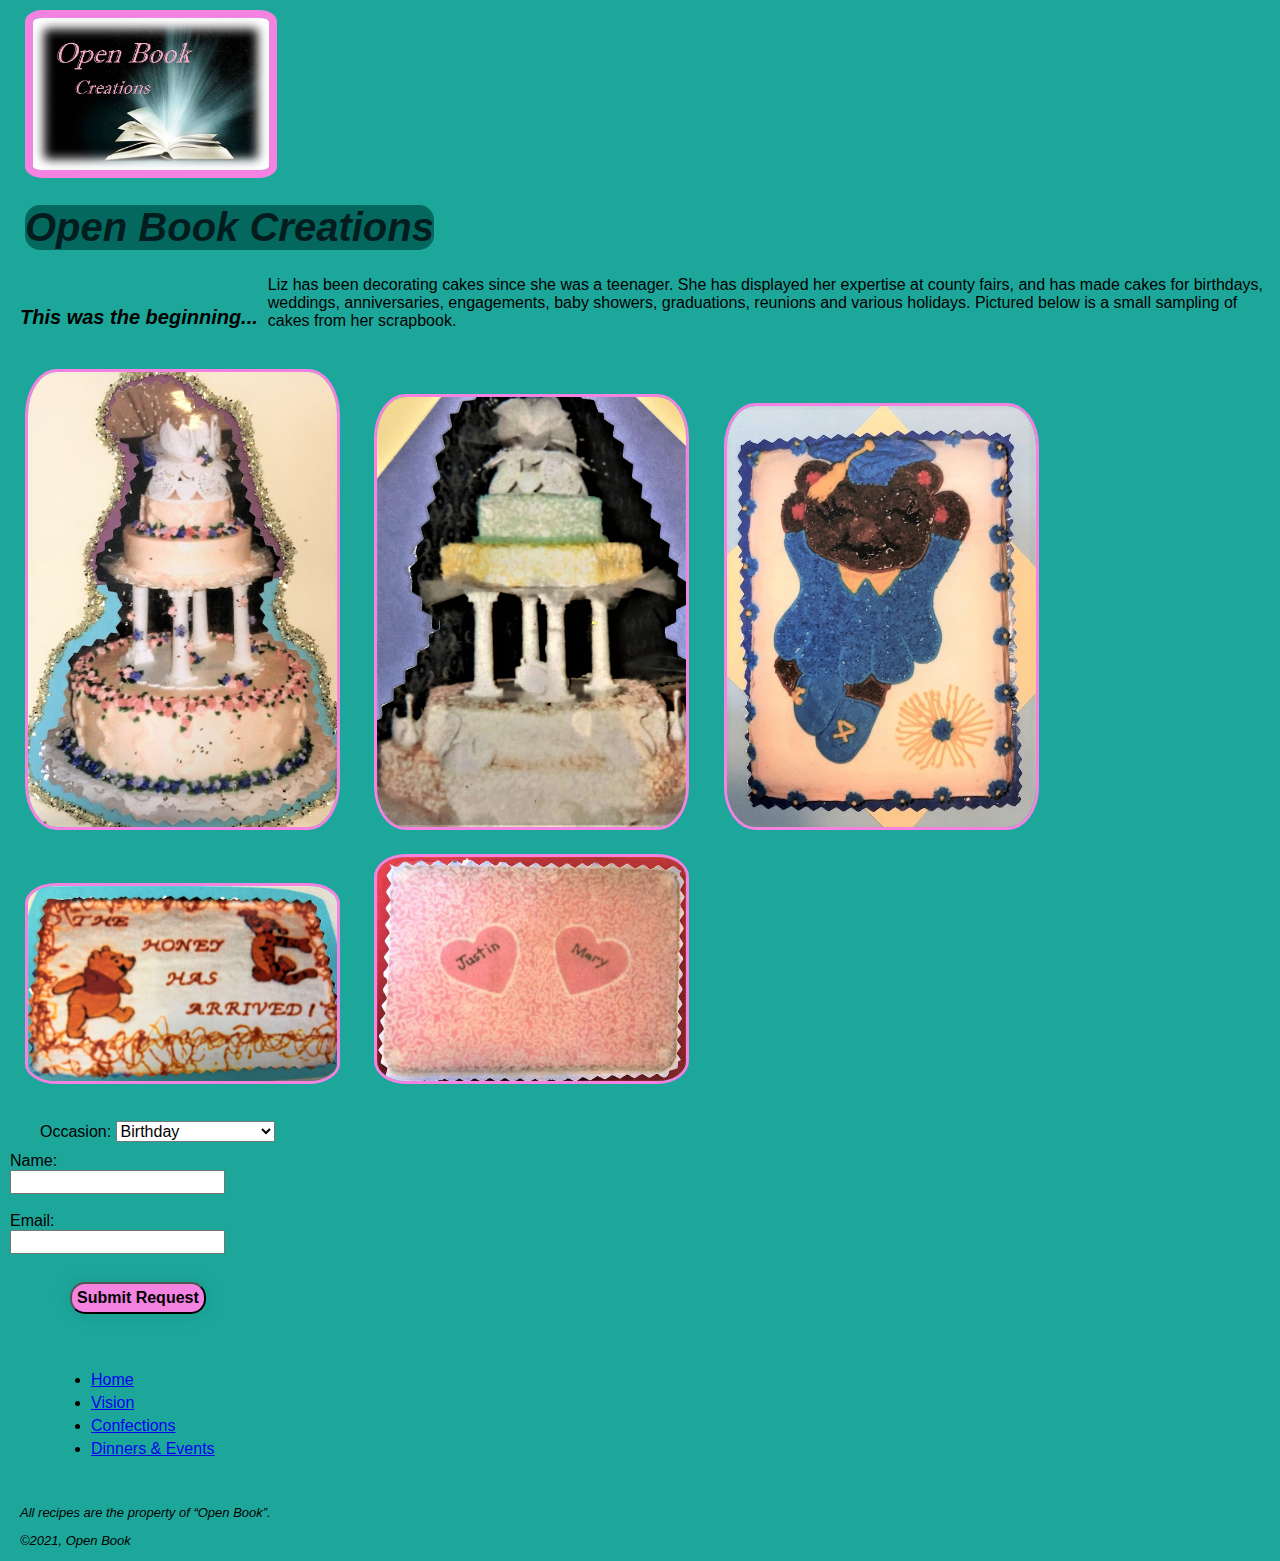
==== cakes.html @ b17e4d58 "removed junk files and corrected links" ====
<!DOCTYPE html>
<html lang="en" dir="ltr">
<head>
  <meta name="viewport" content="width=device-width,initial-scale=1">
  <link href="css/normalize.css" type="text/css" rel="stylesheet">
  <title>Open Book</title>
  <link href="css/styles.css" type="text/css" rel="stylesheet">
</head>
  <body>
    <figure>
      <img src="img/cakes.jpg" alt= "image of an open book with rays of light 
      shining out from the pages"class="logo"/>
    </figure>  
    <h1>Open Book Creations</h1>

    <h4>This was the beginning...</h4>

    <p>Liz has been decorating cakes since she was a teenager. She has displayed her expertise 
      at county fairs, and has made cakes for birthdays, weddings, anniversaries, engagements, baby 
      showers, graduations, reunions and various holidays. Pictured below is a small sampling of 
      cakes from her scrapbook.
      </p> 
<br>

<div id = "cake_container" class = "cake-photos">
    <img src="img/wedding_1.jpg" alt= "image of a white wedding cake decorated with pink and blue 
    flowers and a pair of swans on top" class='cakes'/>
    <img src="img/wedding_2.jpg" alt= "image of a white wedding cake with a silver number 25 
    in a wreath of white flowers on top." class='cakes'/>
    <img src="img/grad_bear2.jpg" alt= "image of brown cartoon bear wearing a blue cap & gown for 
    graduation." class='cakes'/>
    <img src="img/honey-edit.jpg" alt= "image of Winnie the Pooh and Tigger, and the words 
    'The Honey Has Arrived'." class='cakes'/>
    <img src="img/engaged-edit.jpg" alt= "image of two pink hearts on a pink and white cake. Inside each heart is a name. One is Justin, the other is Mary." class='cakes'/>
</div>

<br>

    <div class = "form-setup">
      <label for="occ_type">Occasion:</label>
      <select id="occ_type" name="special">
        <optgroup label="Pick One"> 
            <option value="birthday">Birthday</option>
            <option value="wedding">Wedding</option>
            <option value="anniversary">Anniversay</option>
            <option value="shower">Showers</option>
            <option value="other">Other Occasions</option>
        </optgroup>
      </select>  
    </div>
  <br>
      <div class= "contact-container ">
        <form id="form" action="index.html" method="post"> 
          <div class="label-input-group">
            <label for="name">Name:</label>      
            <input type="text" id="name" name="user_name">
           </div>
  <br>
          <div class="label-input-group">
          <label for="mail">Email:</label>
          <input type="email" id="mail" name="user_email">
        </div>
      </form>
    </div>
  <br>
      <button type="submit">Submit Request</button>
  <br>
    <nav>
      <ul>
        <li><a href="index.html">Home</a></li>
        <li><a href="concept.html">Vision</a></li>
        <li><a href="confection.html">Confections</a></li>
        <li><a href="dinners.html">Dinners & Events</a></li>
      </ul>
    </nav>
  </body> 
  <footer>
   <!-- <a href="https://www.freepik.com/vectors/infographic">Infographic vector created by freepik - www.freepik.com</a>-->
    <p>All recipes are the property of “Open Book”.</p>
    <p>&copy;2021, Open Book</p>
  </footer>
  </html>
---- css/styles.css ----
/* base page setup -------------------------------- */
* {
    box-sizing: border-box;
}

body {
    background-color: rgb(29, 167, 155);
    font-family:'Book Antiqua', 'Goudy Old Style', Arial, sans-serif;
    margin: 10px;
}

footer {
    margin-left: 10px;
    font-size: small;
    font-style: italic;
 }
 
/* Headers -------------------------------- */

h1, h2, h3, h4 {
    margin-left: 15px;
    font-style: italic;
    border-radius: 15px;
    width:fit-content;
}


h1 {    
    background-color: rgb(4, 104, 95);
    font-size: 40px;
    color: rgb(3, 29, 31);
    font-weight: bold;
}

h2, h3, h4 {
    float: inline-start;
    margin: 20px 0 10px 0;
    font-size: 25px;
   
} 
h4 {
    font-size: 20px;
    padding: 10px;
    margin-bottom: 5px;
}

/* text & list styling-------------------------------- */

.content-block {
    display:inline-block;
    margin: 10px;
}

nav {margin: 10px 15px 2px 15px;
    display: inline-block;
    padding: 1rem;
}
 li {
    margin: 5px 10px;
    justify-content: space-around;
 }


/* forms and buttons styling-------------------------------- */

.form-setup,
.info,
.other {
    display:inline-block;
    flex-direction: column;
    margin-left: 30px;
    margin-bottom: 10px;
}

button {
   background-color:  rgb(243, 130, 224);
   box-shadow:0 0 15px 5px rgba(0,0,0,0.06);
   font-weight: bold; 
   border-radius: 15px;
   margin: 10px 25px 15px 60px;
   padding: 5px;
}
.info {
    margin: 10px;
    padding: 10px;
    max-width: 50%;
    border-radius: 15px;
/*    box-shadow:0 0 15px 4px rgb(243, 130, 224);   */
}

.contact-container {
    display: flex;
    flex-direction: row;
    align-items: flex-start;
    flex: auto;
/*    width: fit-content;  */
}

.name,
.mail {
    justify-content:space-around;
}

.label-input-group {
    display: flex;
        flex-direction: column;
 /* margin: 10px 20px;
    padding:10px;
    border-radius: 10px;  */
}

.restrict-input-group {
   display: flex;
   flex-direction: row;
   margin: 15px 20px;
} 

textarea {
    width: 50%;
    resize: vertical;
    border: rgb(243, 130, 224) 3px;
}

/* logos, photos and docs ----------------------------------------- */
.logo,
.pan-logo {
    border: solid rgb(243, 130, 224) 8px;
   /* margin-left: 15px; */
   display:flex;
    justify-content:space-evenly;
    align-content: center;
    max-width: 50%; 
    max-height: auto; 
    margin-top: 10px;
    border-radius: 7%;
}

.owner {
    border-radius: 50%;
    max-height: auto;
    max-width: 30%;
    border: solid rgb(243, 130, 224) 5px;
    display:flex;
    justify-content: center;
    align-content: center;   
}
.cake_container {
  display: flex;
    flex-direction:row;
    flex-wrap: wrap;
    justify-content: space-evenly;
}
    
    
.cakes {
    margin-bottom:15px; 
    max-width: 50%; /* changed from 100 */
    height: auto;
    border-radius: 10%; 
    border: solid rgb(243, 130, 224) 3px;
}

/* Pseudo-elements -------------------------------- */

.intro::first-line {    
    font-weight: bold;
    font-size: 1.4em;
    font-style: italic;
    color:rgb(158, 9, 131);
    margin-bottom: 5px;
 }
 
 /* Media Queries ---------------------------------- */

 
@media screen and (min-width: 600px) {
    .logo,
    .owner,
    .pan-logo {
        border: solid rgb(243, 130, 224) 8px;
        max-width: 20%;
    /*    max-height: auto;   */
        justify-content: center;
        align-items: center;
    }
    .pan-logo {
        max-width: 200px;
    }
    img {
        max-width: 500px;
        max-height: auto;
        Margin: 5px 15px;
    }
    .cake_container {
        display: flex;
          flex-direction:row;
          flex-wrap: wrap;
          justify-content: flex-start;
     } 
      .cakes {
        margin-bottom:15px; 
        max-width: 25%; /* changed from 100 */
        height: auto;
        border-radius: 10%; 
        border: solid rgb(243, 130, 224) 3px;
     }   
}

/* Media Query added from code pen ---------------------------------- */
/* 
@media screen and (min-width: 678px) {
    .nav {
        display: flex;
        position: relative;
        right: auto;
        top: auto;
        flex-direction: row;
        justify-content: space-around;
        padding: 0;
    }
    .navlink {
        display: block;
        list-style-type: none;
        margin: 0;
    }
    .navlink a {
        color: #ccc;
        text-decoration: none;
        font-size: 1.2em;
    }
    .burger {
        font-size: 1.2em;
        display: none;
    }
}
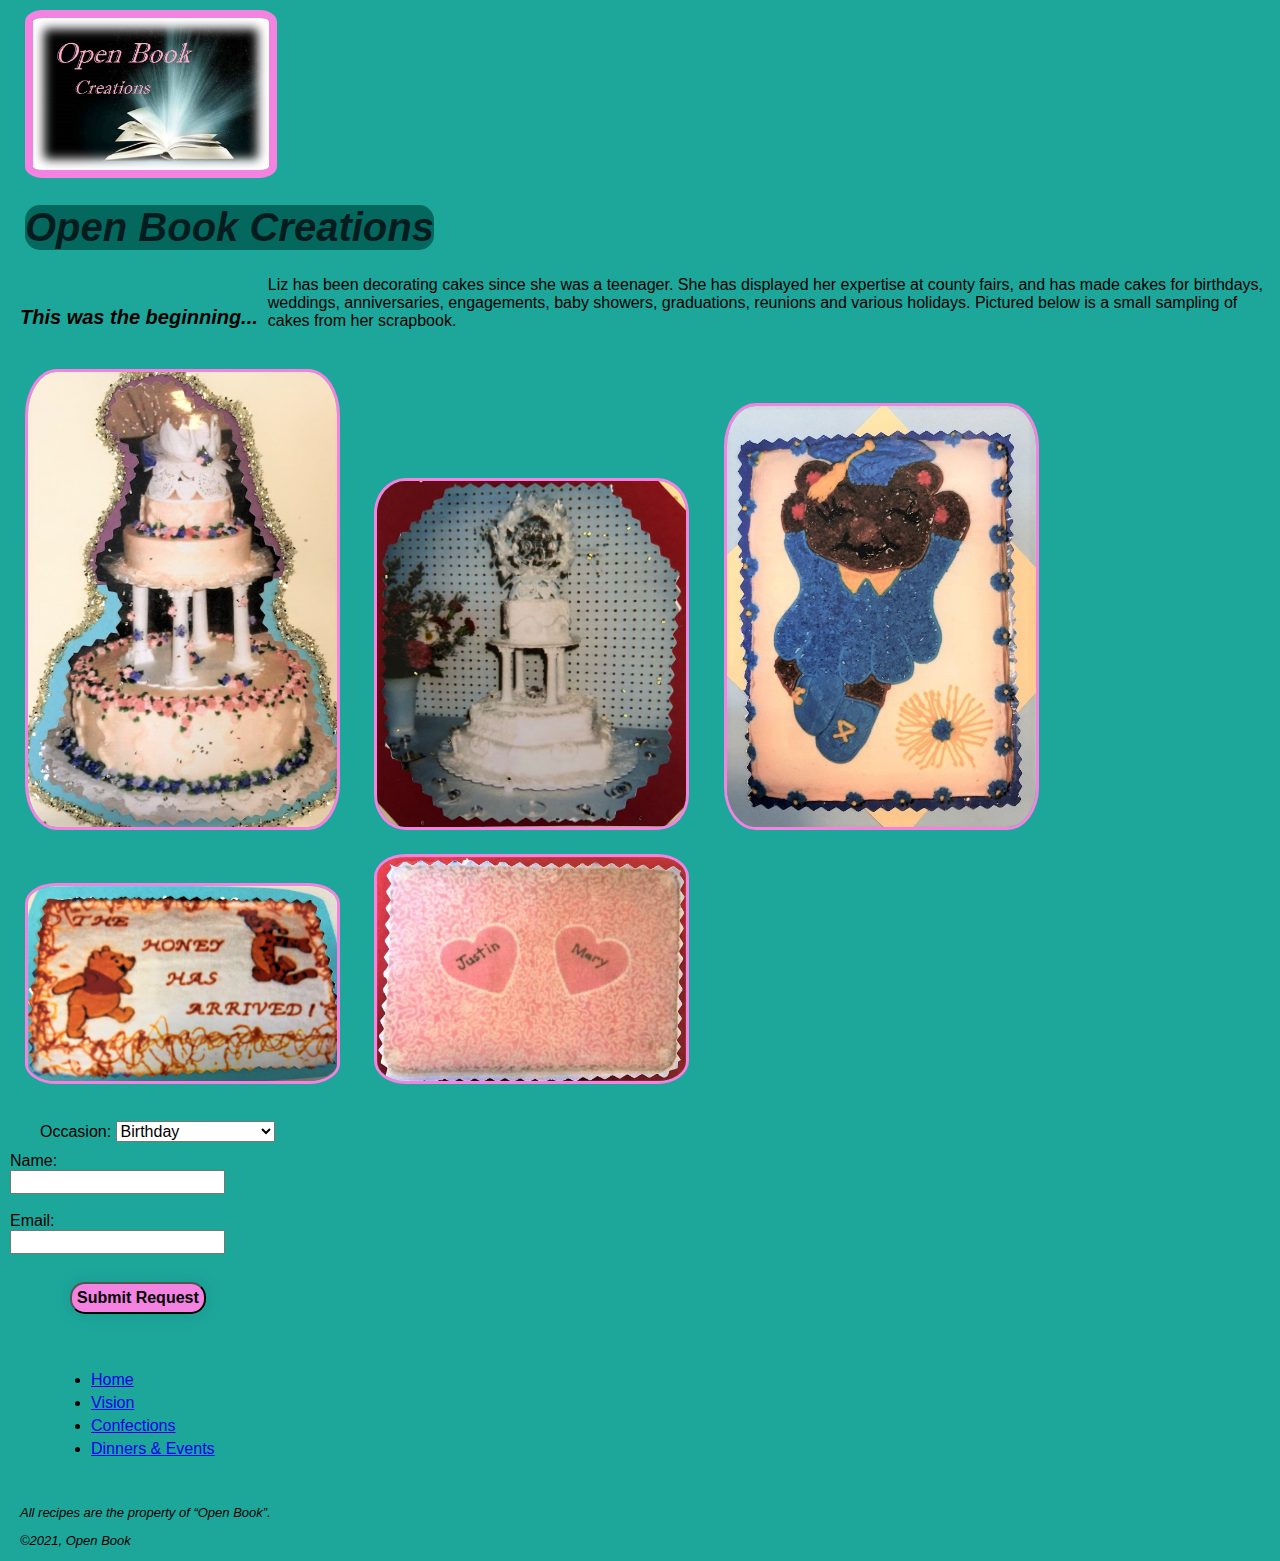
==== commit 9af77019: "updating js to add email validatiion and estimate... still needs work" ====
--- a/cakes.html
+++ b/cakes.html
@@ -8,7 +8,7 @@
 </head>
   <body>
     <figure>
-      <img src="img/cakes.jpg" alt= "image of an open book with rays of light 
+      <img src="image\cakes.jpg" alt= "image of an open book with rays of light 
       shining out from the pages"class="logo"/>
     </figure>  
     <h1>Open Book Creations</h1>
@@ -23,15 +23,15 @@
 <br>
 
 <div id = "cake_container" class = "cake-photos">
-    <img src="img/wedding_1.jpg" alt= "image of a white wedding cake decorated with pink and blue 
+    <img src="image\wedding_1.jpg" alt= "image of a white wedding cake decorated with pink and blue 
     flowers and a pair of swans on top" class='cakes'/>
-    <img src="img/wedding_2.jpg" alt= "image of a white wedding cake with a silver number 25 
+    <img src="image\anniversary_25.jpg" alt= "image of a white wedding cake with a silver number 25 
     in a wreath of white flowers on top." class='cakes'/>
-    <img src="img/grad_bear2.jpg" alt= "image of brown cartoon bear wearing a blue cap & gown for 
+    <img src="image\grad_bear2.jpg" alt= "image of brown cartoon bear wearing a blue cap & gown for 
     graduation." class='cakes'/>
-    <img src="img/honey-edit.jpg" alt= "image of Winnie the Pooh and Tigger, and the words 
+    <img src="image\honey-edit.jpg" alt= "image of Winnie the Pooh and Tigger, and the words 
     'The Honey Has Arrived'." class='cakes'/>
-    <img src="img/engaged-edit.jpg" alt= "image of two pink hearts on a pink and white cake. Inside each heart is a name. One is Justin, the other is Mary." class='cakes'/>
+    <img src="image\engaged-edit.jpg" alt= "image of two pink hearts on a pink and white cake. Inside each heart is a name. One is Justin, the other is Mary." class='cakes'/>
 </div>
 
 <br>
--- a/css/styles.css
+++ b/css/styles.css
@@ -21,6 +21,8 @@
     margin-left: 15px;
     font-style: italic;
     border-radius: 15px;
+    border-color: rgb(80, 163, 80);
+    border-width: 10px;
     width:fit-content;
 }
 
@@ -120,6 +122,7 @@
     resize: vertical;
     border: rgb(243, 130, 224) 3px;
 }
+
 
 /* logos, photos and docs ----------------------------------------- */
 .logo,
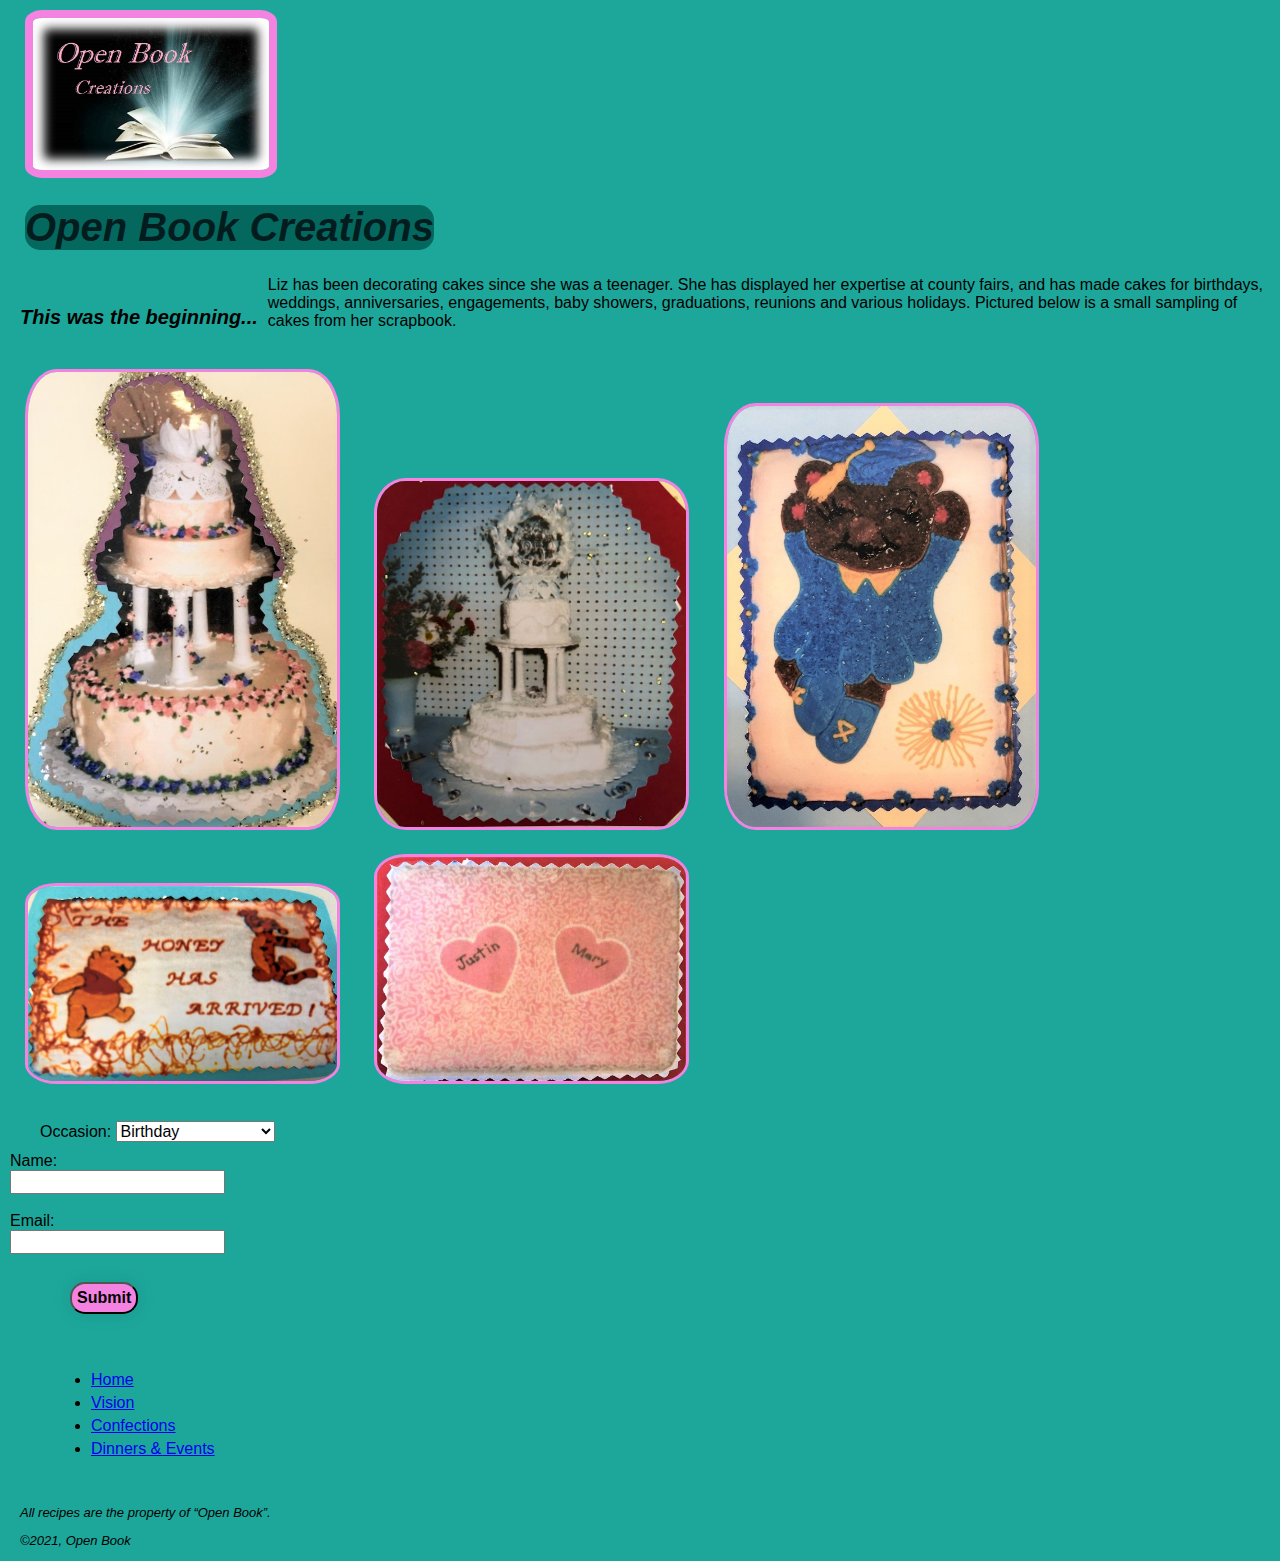
==== commit 020d78e3: "updated buttons on pages to access validation" ====
--- a/cakes.html
+++ b/cakes.html
@@ -63,7 +63,7 @@
       </form>
     </div>
   <br>
-      <button type="submit">Submit Request</button>
+  <button onclick="validate('mail')" type="submit">Submit</button>
   <br>
     <nav>
       <ul>
@@ -73,6 +73,7 @@
         <li><a href="dinners.html">Dinners & Events</a></li>
       </ul>
     </nav>
+    <script src="./js/validate.js"></script>
   </body> 
   <footer>
    <!-- <a href="https://www.freepik.com/vectors/infographic">Infographic vector created by freepik - www.freepik.com</a>-->
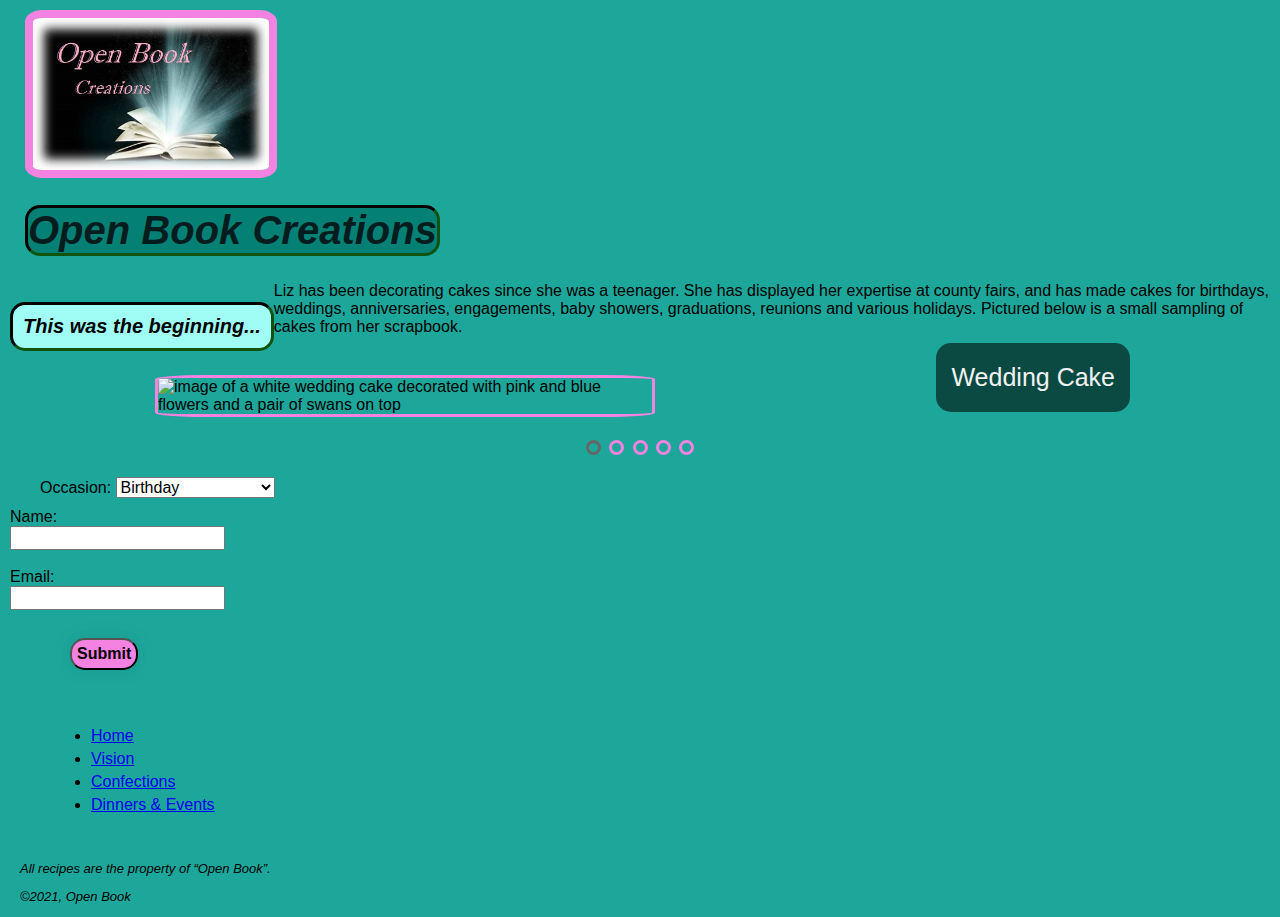
==== commit 00d8bb41: "added slideshow to cakes page" ====
--- a/cakes.html
+++ b/cakes.html
@@ -5,6 +5,9 @@
   <link href="css/normalize.css" type="text/css" rel="stylesheet">
   <title>Open Book</title>
   <link href="css/styles.css" type="text/css" rel="stylesheet">
+  <link href="css\photo.css" type="text/css" rel="stylesheet">
+  
+
 </head>
   <body>
     <figure>
@@ -22,17 +25,54 @@
       </p> 
 <br>
 
-<div id = "cake_container" class = "cake-photos">
-    <img src="image\wedding_1.jpg" alt= "image of a white wedding cake decorated with pink and blue 
-    flowers and a pair of swans on top" class='cakes'/>
-    <img src="image\anniversary_25.jpg" alt= "image of a white wedding cake with a silver number 25 
-    in a wreath of white flowers on top." class='cakes'/>
-    <img src="image\grad_bear2.jpg" alt= "image of brown cartoon bear wearing a blue cap & gown for 
-    graduation." class='cakes'/>
-    <img src="image\honey-edit.jpg" alt= "image of Winnie the Pooh and Tigger, and the words 
-    'The Honey Has Arrived'." class='cakes'/>
-    <img src="image\engaged-edit.jpg" alt= "image of two pink hearts on a pink and white cake. Inside each heart is a name. One is Justin, the other is Mary." class='cakes'/>
-</div>
+<!-- Slideshow Container Div -->
+<div class="container">
+  
+    <!-- Full-width images with caption text -->
+
+    
+    <div class="image-sliderfade fade">
+      <img src="C:\Users\m0mon\OneDrive\Desktop\projects\open_book\image\wedding_1.jpg" alt= "image of a white wedding cake decorated with pink and blue 
+      flowers and a pair of swans on top" style="width:100%">
+      <div class="text">Wedding Cake</div>
+    </div>
+    
+    <div class="image-sliderfade fade">
+      <img src="C:\Users\m0mon\OneDrive\Desktop\projects\open_book\image\anniversary_25.jpg" alt= "image of a white wedding cake with a silver number 25 
+      in a wreath of white flowers on top." style="width:100%">
+      <div class="text">Anniversary Cake</div>
+    </div>
+    
+    <div class="image-sliderfade fade">
+      <img src="C:\Users\m0mon\OneDrive\Desktop\projects\open_book\image\grad_bear2.jpg" alt= "image of brown cartoon bear wearing a blue cap & gown for 
+      graduation."style="width:100%">
+      <div class="text">Graduation Cake</div>
+    </div>
+    
+    <div class="image-sliderfade fade">
+      <img src="C:\Users\m0mon\OneDrive\Desktop\projects\open_book\image\honey-edit.jpg"  alt= "image of Winnie the Pooh and Tigger, and the words 
+      'The Honey Has Arrived'." style="width:100%">
+      <div class="text">Baby Shower Cake</div>
+    </div>
+
+    <div class="image-sliderfade fade">
+        <img src="C:\Users\m0mon\OneDrive\Desktop\projects\open_book\image\engaged-edit.jpg" alt= "image of two pink hearts on a pink and white cake. Inside each heart is a name. One is Justin, the other is Mary."style="width:100%">
+        <div class="text">Engagement Cake</div>
+      </div>
+    
+  </div>
+  <br>
+    
+  <!-- The dots/circles -->
+  <div style="text-align:center">
+    <span class="dot"></span> 
+    <span class="dot"></span> 
+    <span class="dot"></span> 
+    <span class="dot"></span> 
+    <span class="dot"></span> 
+  </div>
+
+<!-- insert the instant estimate here -->
 
 <br>
 
@@ -63,7 +103,7 @@
       </form>
     </div>
   <br>
-  <button onclick="validate('mail')" type="submit">Submit</button>
+  <button onclick="validate('mail'); isValidName('name')" type="submit">Submit</button>
   <br>
     <nav>
       <ul>
@@ -74,6 +114,7 @@
       </ul>
     </nav>
     <script src="./js/validate.js"></script>
+    <script src="js\slides.js"></script>
   </body> 
   <footer>
    <!-- <a href="https://www.freepik.com/vectors/infographic">Infographic vector created by freepik - www.freepik.com</a>-->
--- a/css/styles.css
+++ b/css/styles.css
@@ -21,29 +21,31 @@
     margin-left: 15px;
     font-style: italic;
     border-radius: 15px;
-    border-color: rgb(80, 163, 80);
-    border-width: 10px;
+    border-color: rgb(15, 83, 15);
+    border-width: 3px;
+    border-style: inset;
     width:fit-content;
 }
 
 
 h1 {    
-    background-color: rgb(4, 104, 95);
+    background-color: rgb(5, 128, 117);
     font-size: 40px;
     color: rgb(3, 29, 31);
     font-weight: bold;
 }
 
 h2, h3, h4 {
+    background-color: rgb(160, 253, 245);
     float: inline-start;
     margin: 20px 0 10px 0;
     font-size: 25px;
-   
+    padding: 10px;
+
 } 
 h4 {
     font-size: 20px;
-    padding: 10px;
-    margin-bottom: 5px;
+    margin-bottom: 15px;
 }
 
 /* text & list styling-------------------------------- */
@@ -57,11 +59,11 @@
     display: inline-block;
     padding: 1rem;
 }
- li {
+li,
+.dinnerEst {
     margin: 5px 10px;
     justify-content: space-around;
- }
-
+}
 
 /* forms and buttons styling-------------------------------- */
 
@@ -87,7 +89,6 @@
     padding: 10px;
     max-width: 50%;
     border-radius: 15px;
-/*    box-shadow:0 0 15px 4px rgb(243, 130, 224);   */
 }
 
 .contact-container {
@@ -95,7 +96,6 @@
     flex-direction: row;
     align-items: flex-start;
     flex: auto;
-/*    width: fit-content;  */
 }
 
 .name,
@@ -106,9 +106,6 @@
 .label-input-group {
     display: flex;
         flex-direction: column;
- /* margin: 10px 20px;
-    padding:10px;
-    border-radius: 10px;  */
 }
 
 .restrict-input-group {
@@ -123,13 +120,11 @@
     border: rgb(243, 130, 224) 3px;
 }
 
-
 /* logos, photos and docs ----------------------------------------- */
 .logo,
 .pan-logo {
     border: solid rgb(243, 130, 224) 8px;
-   /* margin-left: 15px; */
-   display:flex;
+    display:flex;
     justify-content:space-evenly;
     align-content: center;
     max-width: 50%; 
@@ -148,21 +143,12 @@
     align-content: center;   
 }
 .cake_container {
-  display: flex;
+    display: flex;
     flex-direction:row;
     flex-wrap: wrap;
     justify-content: space-evenly;
 }
     
-    
-.cakes {
-    margin-bottom:15px; 
-    max-width: 50%; /* changed from 100 */
-    height: auto;
-    border-radius: 10%; 
-    border: solid rgb(243, 130, 224) 3px;
-}
-
 /* Pseudo-elements -------------------------------- */
 
 .intro::first-line {    
@@ -202,37 +188,9 @@
      } 
       .cakes {
         margin-bottom:15px; 
-        max-width: 25%; /* changed from 100 */
+        max-width: 25%; 
         height: auto;
         border-radius: 10%; 
         border: solid rgb(243, 130, 224) 3px;
      }   
-}
-
-/* Media Query added from code pen ---------------------------------- */
-/* 
-@media screen and (min-width: 678px) {
-    .nav {
-        display: flex;
-        position: relative;
-        right: auto;
-        top: auto;
-        flex-direction: row;
-        justify-content: space-around;
-        padding: 0;
-    }
-    .navlink {
-        display: block;
-        list-style-type: none;
-        margin: 0;
-    }
-    .navlink a {
-        color: #ccc;
-        text-decoration: none;
-        font-size: 1.2em;
-    }
-    .burger {
-        font-size: 1.2em;
-        display: none;
-    }
-}
+}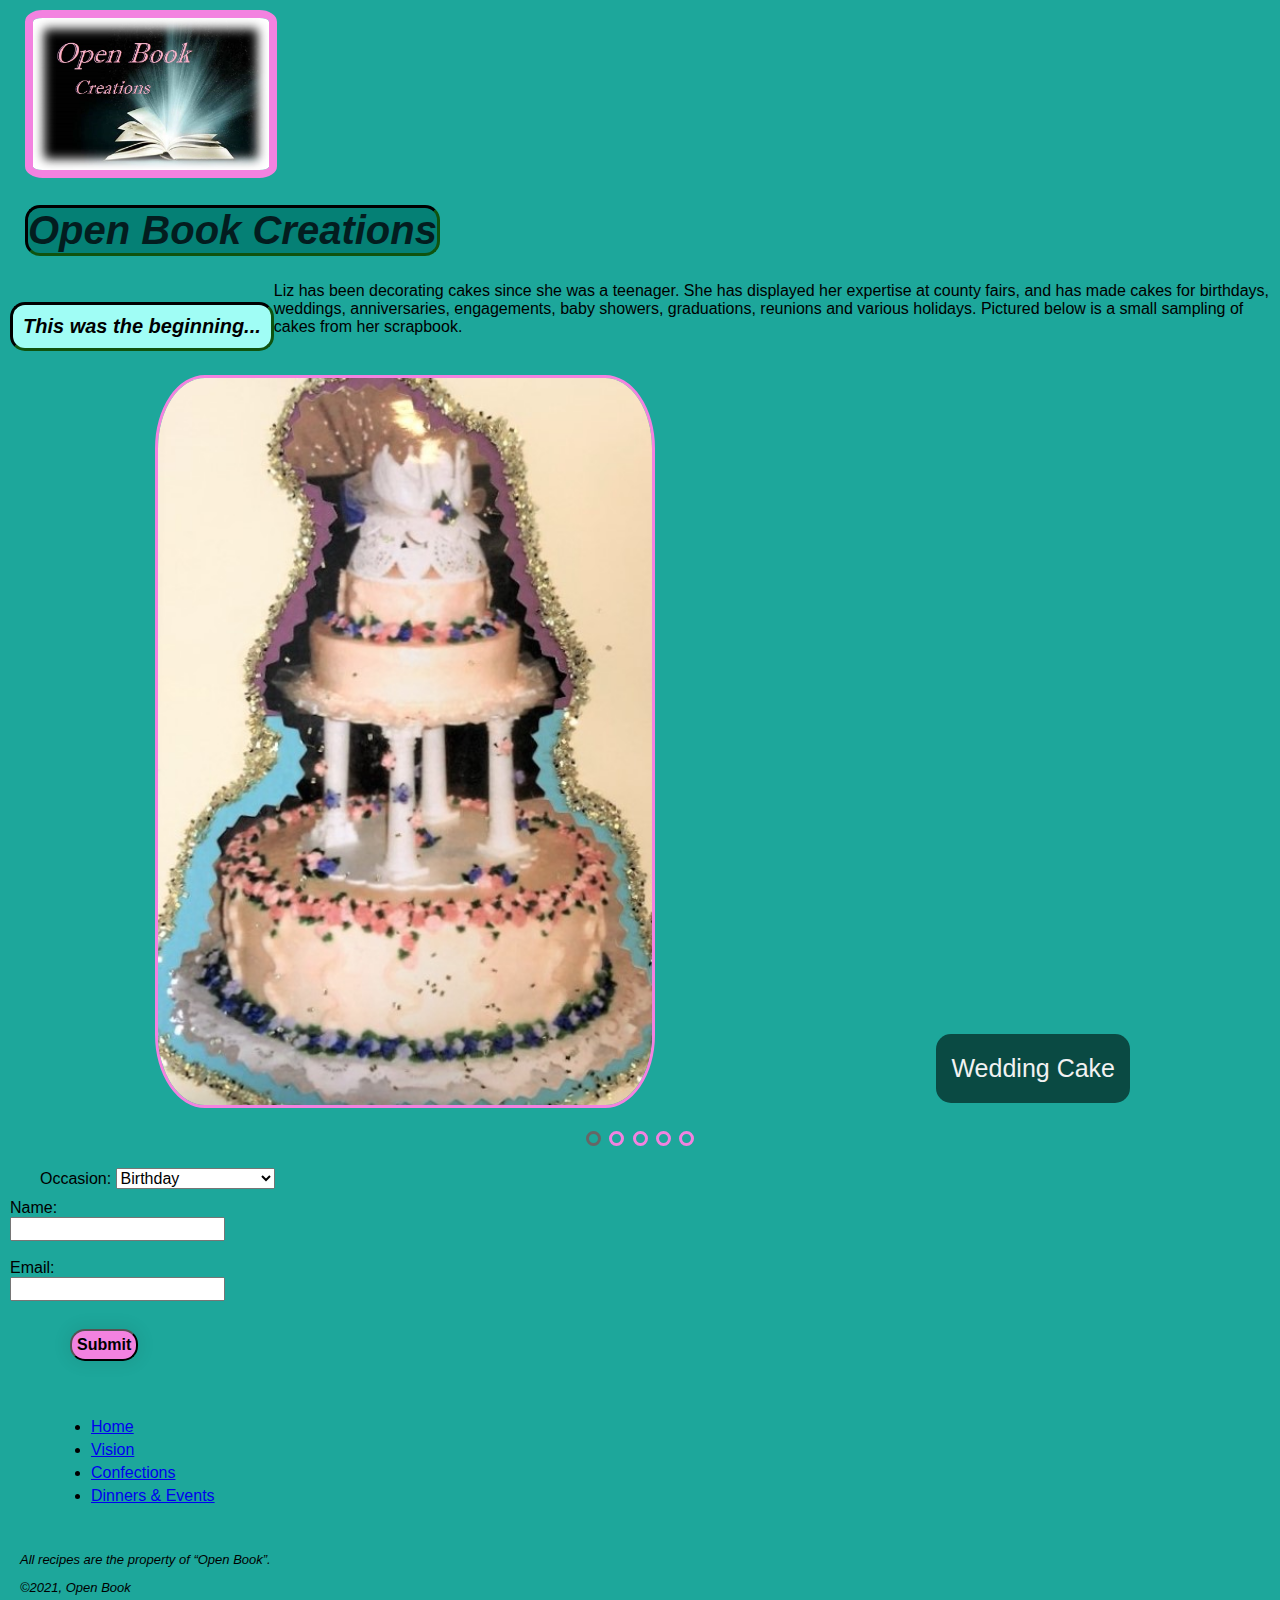
==== commit d474a626: "updated readMe, added an estimate calculator to catering.js" ====
--- a/cakes.html
+++ b/cakes.html
@@ -32,31 +32,31 @@
 
     
     <div class="image-sliderfade fade">
-      <img src="C:\Users\m0mon\OneDrive\Desktop\projects\open_book\image\wedding_1.jpg" alt= "image of a white wedding cake decorated with pink and blue 
+      <img src="image\wedding_1.jpg" alt= "image of a white wedding cake decorated with pink and blue 
       flowers and a pair of swans on top" style="width:100%">
       <div class="text">Wedding Cake</div>
     </div>
     
     <div class="image-sliderfade fade">
-      <img src="C:\Users\m0mon\OneDrive\Desktop\projects\open_book\image\anniversary_25.jpg" alt= "image of a white wedding cake with a silver number 25 
+      <img src="image\anniversary_25.jpg" alt= "image of a white wedding cake with a silver number 25 
       in a wreath of white flowers on top." style="width:100%">
       <div class="text">Anniversary Cake</div>
     </div>
     
     <div class="image-sliderfade fade">
-      <img src="C:\Users\m0mon\OneDrive\Desktop\projects\open_book\image\grad_bear2.jpg" alt= "image of brown cartoon bear wearing a blue cap & gown for 
+      <img src="image\grad_bear2.jpg" alt= "image of brown cartoon bear wearing a blue cap & gown for 
       graduation."style="width:100%">
       <div class="text">Graduation Cake</div>
     </div>
     
     <div class="image-sliderfade fade">
-      <img src="C:\Users\m0mon\OneDrive\Desktop\projects\open_book\image\honey-edit.jpg"  alt= "image of Winnie the Pooh and Tigger, and the words 
+      <img src="image\honey-edit.jpg"  alt= "image of Winnie the Pooh and Tigger, and the words 
       'The Honey Has Arrived'." style="width:100%">
       <div class="text">Baby Shower Cake</div>
     </div>
 
     <div class="image-sliderfade fade">
-        <img src="C:\Users\m0mon\OneDrive\Desktop\projects\open_book\image\engaged-edit.jpg" alt= "image of two pink hearts on a pink and white cake. Inside each heart is a name. One is Justin, the other is Mary."style="width:100%">
+        <img src="image\engaged-edit.jpg" alt= "image of two pink hearts on a pink and white cake. Inside each heart is a name. One is Justin, the other is Mary."style="width:100%">
         <div class="text">Engagement Cake</div>
       </div>
     
@@ -114,7 +114,7 @@
       </ul>
     </nav>
     <script src="./js/validate.js"></script>
-    <script src="js\slides.js"></script>
+    <script src="js\cakes.js"></script>
   </body> 
   <footer>
    <!-- <a href="https://www.freepik.com/vectors/infographic">Infographic vector created by freepik - www.freepik.com</a>-->
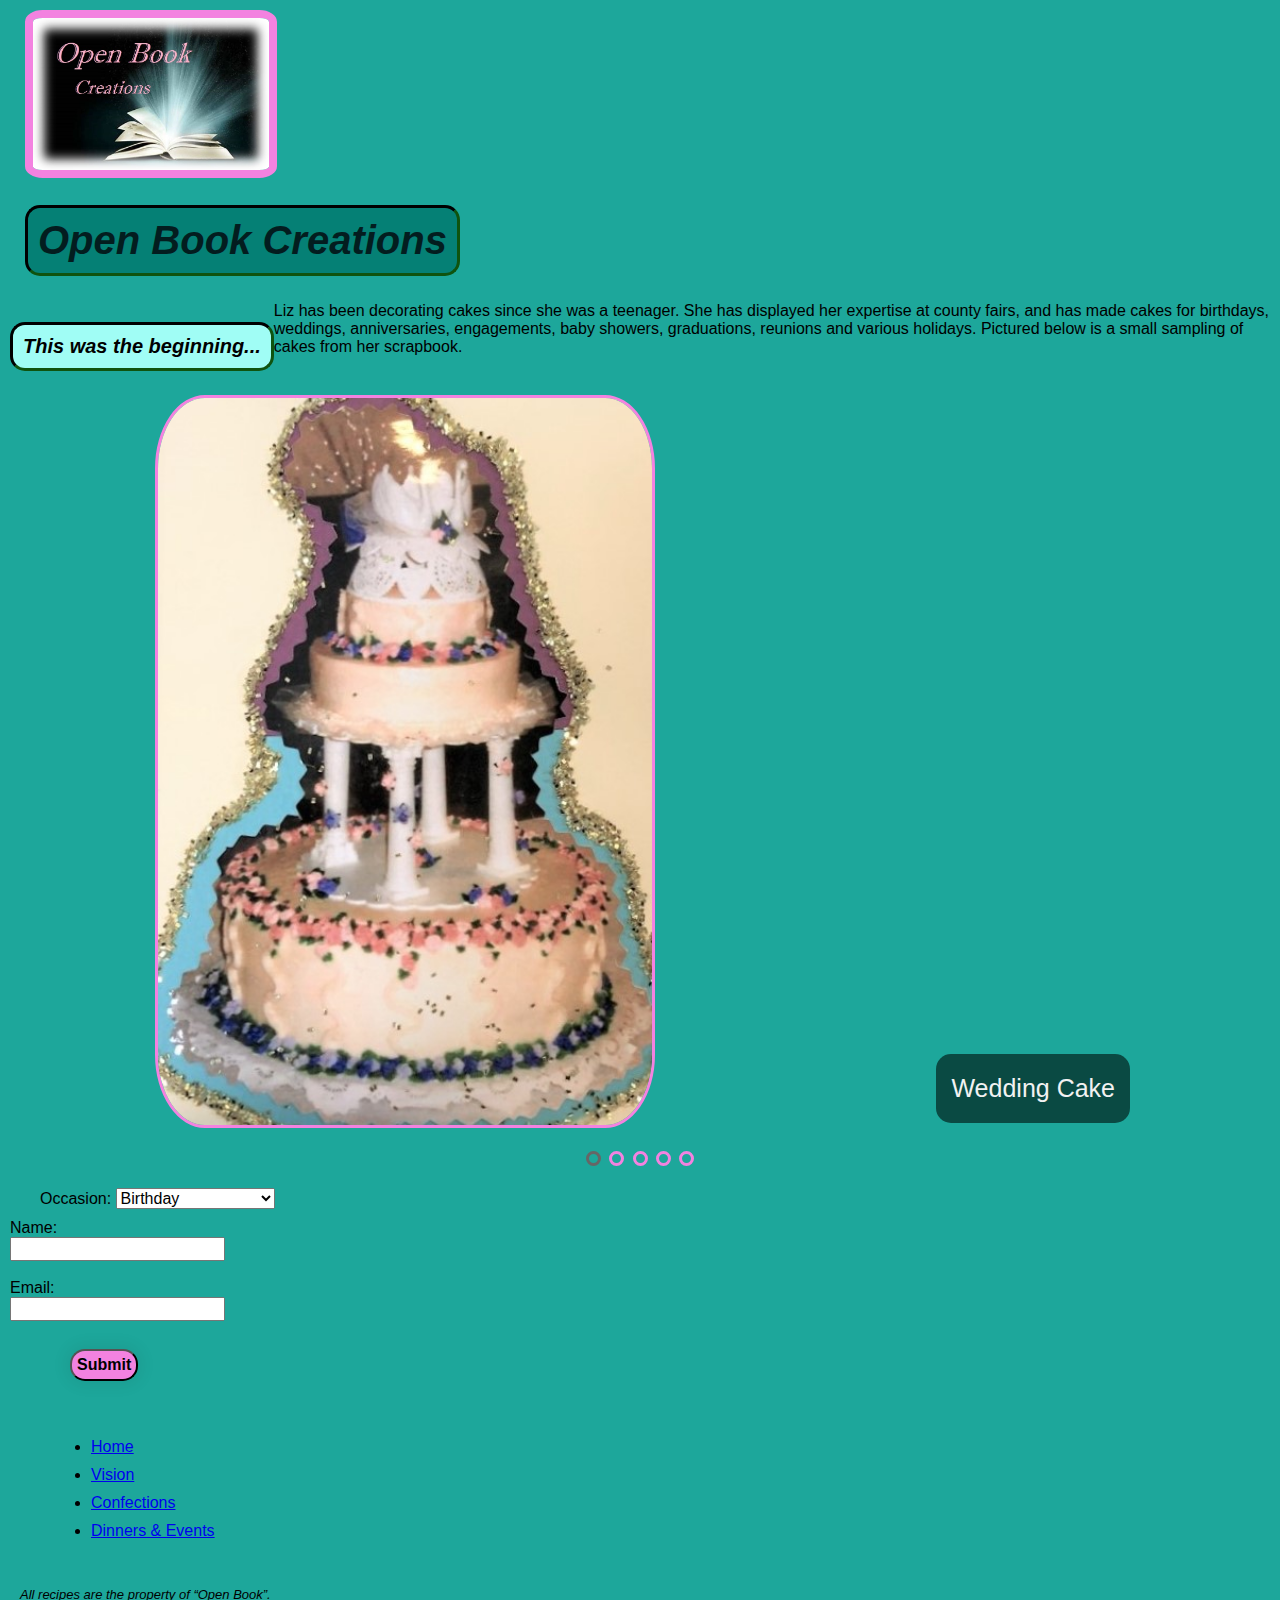
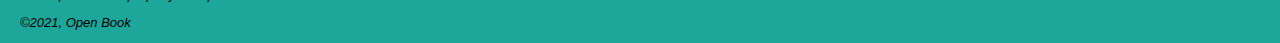
==== commit a87237b3: "updated readMe" ====
--- a/cakes.html
+++ b/cakes.html
@@ -103,7 +103,7 @@
       </form>
     </div>
   <br>
-  <button onclick="validate('mail'); isValidName('name')" type="submit">Submit</button>
+  <button onclick=" isValidName('name'); validate('mail')" type="submit">Submit</button>
   <br>
     <nav>
       <ul>
--- a/css/styles.css
+++ b/css/styles.css
@@ -25,6 +25,7 @@
     border-width: 3px;
     border-style: inset;
     width:fit-content;
+    padding: 10px;
 }
 
 
@@ -40,8 +41,6 @@
     float: inline-start;
     margin: 20px 0 10px 0;
     font-size: 25px;
-    padding: 10px;
-
 } 
 h4 {
     font-size: 20px;
@@ -61,7 +60,7 @@
 }
 li,
 .dinnerEst {
-    margin: 5px 10px;
+    margin: 10px;
     justify-content: space-around;
 }
 
@@ -99,7 +98,7 @@
 }
 
 .name,
-.mail {
+.email {
     justify-content:space-around;
 }
 
@@ -114,10 +113,12 @@
    margin: 15px 20px;
 } 
 
-textarea {
+textarea,
+.specialRequest {
     width: 50%;
     resize: vertical;
     border: rgb(243, 130, 224) 3px;
+    margin-top: 25px;
 }
 
 /* logos, photos and docs ----------------------------------------- */
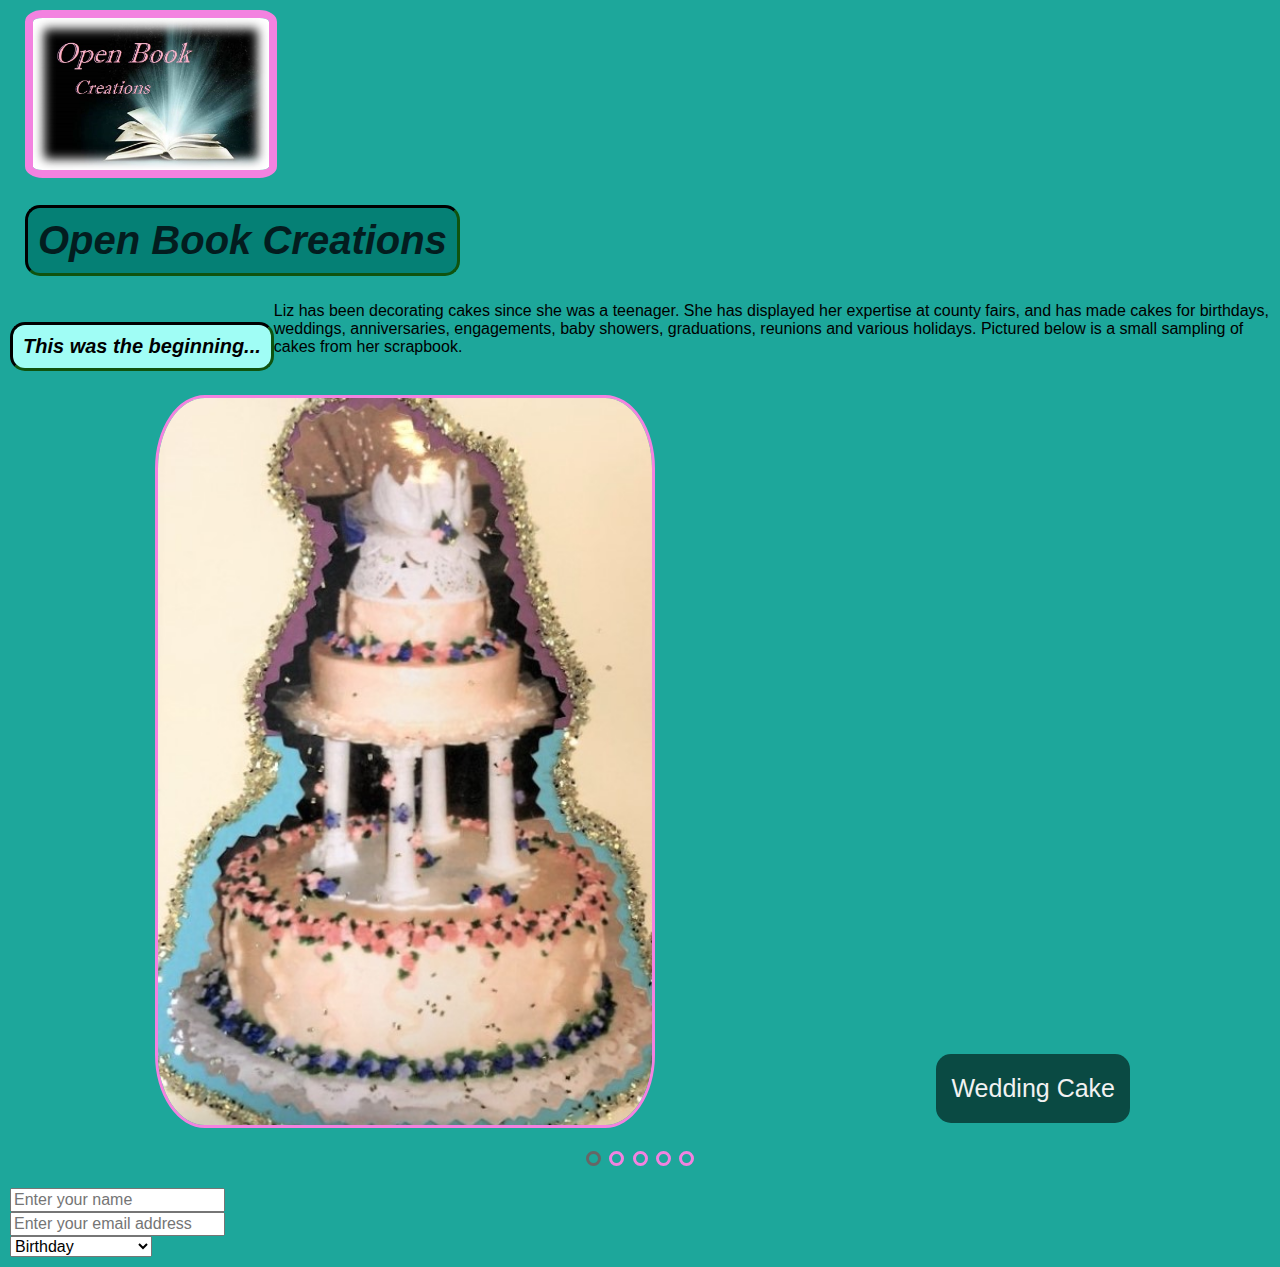
==== commit 49fc993e: "updated readMe, added requests saved to external file, removed unused code" ====
--- a/cakes.html
+++ b/cakes.html
@@ -71,40 +71,30 @@
     <span class="dot"></span> 
     <span class="dot"></span> 
   </div>
+<br>
+<!-- testing section of code here: -->
 
-<!-- insert the instant estimate here -->
-
-<br>
-
-    <div class = "form-setup">
-      <label for="occ_type">Occasion:</label>
-      <select id="occ_type" name="special">
-        <optgroup label="Pick One"> 
-            <option value="birthday">Birthday</option>
-            <option value="wedding">Wedding</option>
-            <option value="anniversary">Anniversay</option>
-            <option value="shower">Showers</option>
-            <option value="other">Other Occasions</option>
-        </optgroup>
-      </select>  
-    </div>
-  <br>
-      <div class= "contact-container ">
-        <form id="form" action="index.html" method="post"> 
-          <div class="label-input-group">
-            <label for="name">Name:</label>      
-            <input type="text" id="name" name="user_name">
-           </div>
-  <br>
-          <div class="label-input-group">
-          <label for="mail">Email:</label>
-          <input type="email" id="mail" name="user_email">
-        </div>
-      </form>
-    </div>
-  <br>
-  <button onclick=" isValidName('name'); validate('mail')" type="submit">Submit</button>
-  <br>
+<div>
+  <input type="text" id="name" placeholder="Enter your name" />
+</div>
+<div>
+  <input type="text" id="mail" placeholder="Enter your email address" />
+</div>
+<div>
+  <select id="occ_type">
+      <option value="birthday">Birthday</option>
+      <option value="wedding">Wedding</option>
+      <option value="anniversary">Anniversay</option>
+      <option value="shower">Showers</option>
+      <option value="other">Other Occasions</option
+  </select>
+</div>
+<div>
+  <textarea id="msg" name="msg" placeholder="Enter the theme or colors. For wedding cakes, give number of guests and how many tiers (not including the top tier)." style="height:100px"></textarea>
+</div>
+<div>
+  <button onclick="isValidName('name'); validate('mail'); saveFile()" type="submit">Save data to file</button>
+  </div>
     <nav>
       <ul>
         <li><a href="index.html">Home</a></li>
@@ -117,7 +107,6 @@
     <script src="js\cakes.js"></script>
   </body> 
   <footer>
-   <!-- <a href="https://www.freepik.com/vectors/infographic">Infographic vector created by freepik - www.freepik.com</a>-->
     <p>All recipes are the property of “Open Book”.</p>
     <p>&copy;2021, Open Book</p>
   </footer>
--- a/css/styles.css
+++ b/css/styles.css
@@ -91,6 +91,9 @@
 }
 
 .contact-container {
+    margin: 10px;
+    padding: 15px;
+    border-color: rgb(5, 73, 22);
     display: flex;
     flex-direction: row;
     align-items: flex-start;
@@ -98,7 +101,7 @@
 }
 
 .name,
-.email {
+.mail {
     justify-content:space-around;
 }
 
@@ -106,11 +109,15 @@
     display: flex;
         flex-direction: column;
 }
-
+saveFile,
 .restrict-input-group {
    display: flex;
    flex-direction: row;
    margin: 15px 20px;
+   border-radius: 15px;
+   border-color: rgb(15, 83, 15);
+   border-width: 3px;
+   border-style: inset;
 } 
 
 textarea,
@@ -143,12 +150,6 @@
     justify-content: center;
     align-content: center;   
 }
-.cake_container {
-    display: flex;
-    flex-direction:row;
-    flex-wrap: wrap;
-    justify-content: space-evenly;
-}
     
 /* Pseudo-elements -------------------------------- */
 
@@ -158,40 +159,54 @@
     font-style: italic;
     color:rgb(158, 9, 131);
     margin-bottom: 5px;
- }
+}
  
  /* Media Queries ---------------------------------- */
-
- 
-@media screen and (min-width: 600px) {
+@media screen and (max-width: 400px){
+    h1, h2, h3, h4 {
+        max-height: 10%;
+    }
     .logo,
     .owner,
     .pan-logo {
         border: solid rgb(243, 130, 224) 8px;
-        max-width: 20%;
-    /*    max-height: auto;   */
+        max-width: 40%;
         justify-content: center;
         align-items: center;
     }
     .pan-logo {
-        max-width: 200px;
+        max-width: 125px;
     }
     img {
-        max-width: 500px;
+        max-width: 75%;
         max-height: auto;
         Margin: 5px 15px;
     }
-    .cake_container {
-        display: flex;
-          flex-direction:row;
-          flex-wrap: wrap;
-          justify-content: flex-start;
-     } 
       .cakes {
         margin-bottom:15px; 
         max-width: 25%; 
         height: auto;
         border-radius: 10%; 
         border: solid rgb(243, 130, 224) 3px;
-     }   
+     }
+}
+ 
+@media screen and (min-width: 600px) {
+    .logo,
+    .owner,
+    .pan-logo {
+        border: solid rgb(243, 130, 224) 8px;
+        max-width: 20%;
+       max-height: auto;  
+        justify-content: center;
+        align-items: center;
+    }
+    .pan-logo {
+        max-width: 200px;
+    }
+    img {
+        max-width: 500px;
+        max-height: auto;
+        Margin: 5px 15px;
+    }
 }